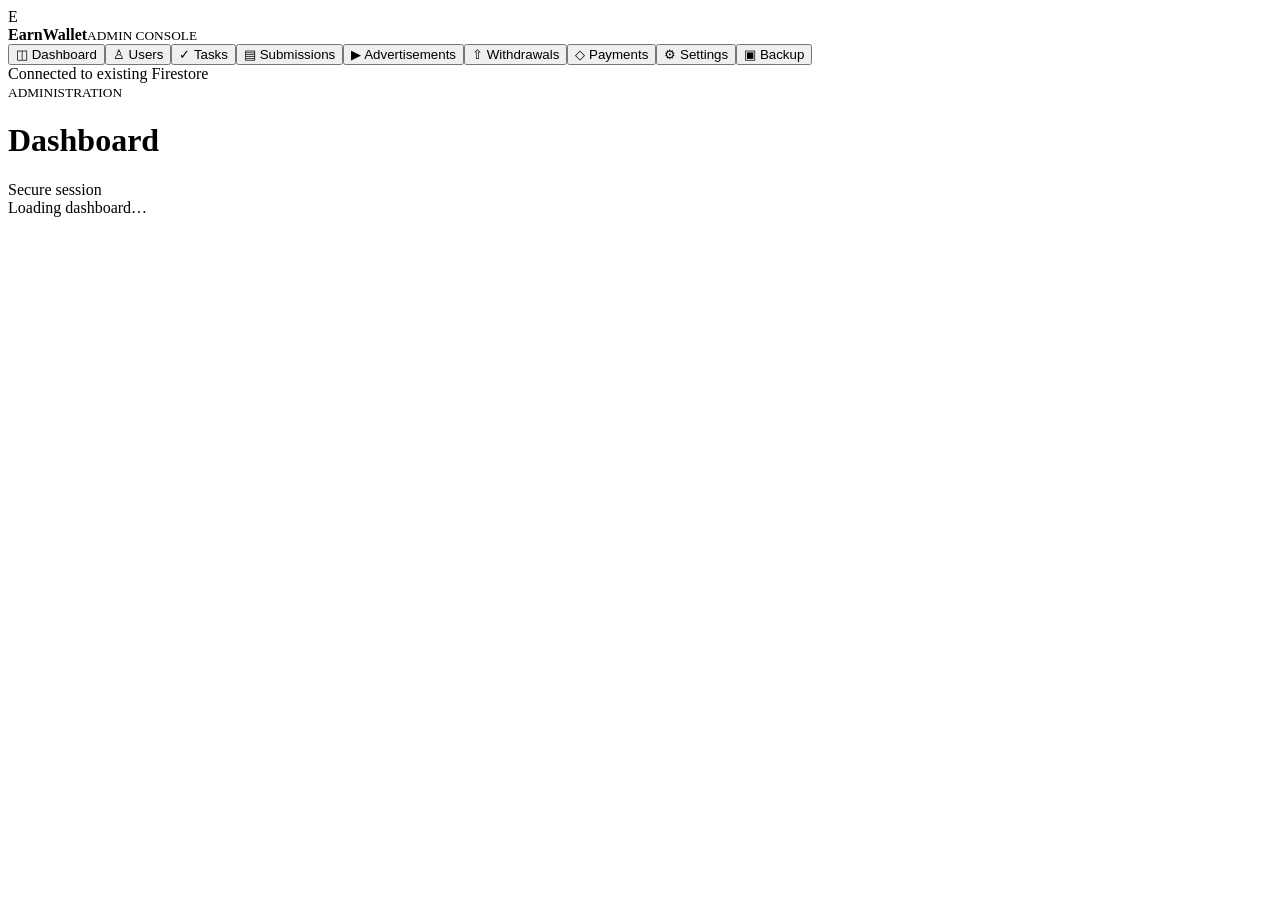
==== backend/paplic/admin.html @ 6dffccd6 "Add files via upload" ====
<!doctype html><html lang="en"><head><meta charset="utf-8"><meta name="viewport" content="width=device-width,initial-scale=1"><meta name="theme-color" content="#050505"><title>EarnWallet Admin</title><script src="https://telegram.org/js/telegram-web-app.js"></script><link rel="stylesheet" href="/css/admin.css"></head><body>
<div class="layout"><aside class="sidebar"><div class="brand"><span class="mark">E</span><div><b>EarnWallet</b><small>ADMIN CONSOLE</small></div></div><nav id="nav"><button data-page="dashboard" class="active">◫ Dashboard</button><button data-page="users">♙ Users</button><button data-page="tasks">✓ Tasks</button><button data-page="submissions">▤ Submissions</button><button data-page="ads">▶ Advertisements</button><button data-page="withdrawals">⇧ Withdrawals</button><button data-page="payments">◇ Payments</button><button data-page="settings">⚙ Settings</button><button data-page="backup">▣ Backup</button></nav><div class="side-foot">Connected to existing Firestore</div></aside><main><header><div><small>ADMINISTRATION</small><h1 id="pageTitle">Dashboard</h1></div><div class="status"><i></i> Secure session</div></header><section id="content"><div class="loading">Loading dashboard…</div></section></main></div><div id="toast"></div><script type="module" src="/js/app.js"></script></body></html>
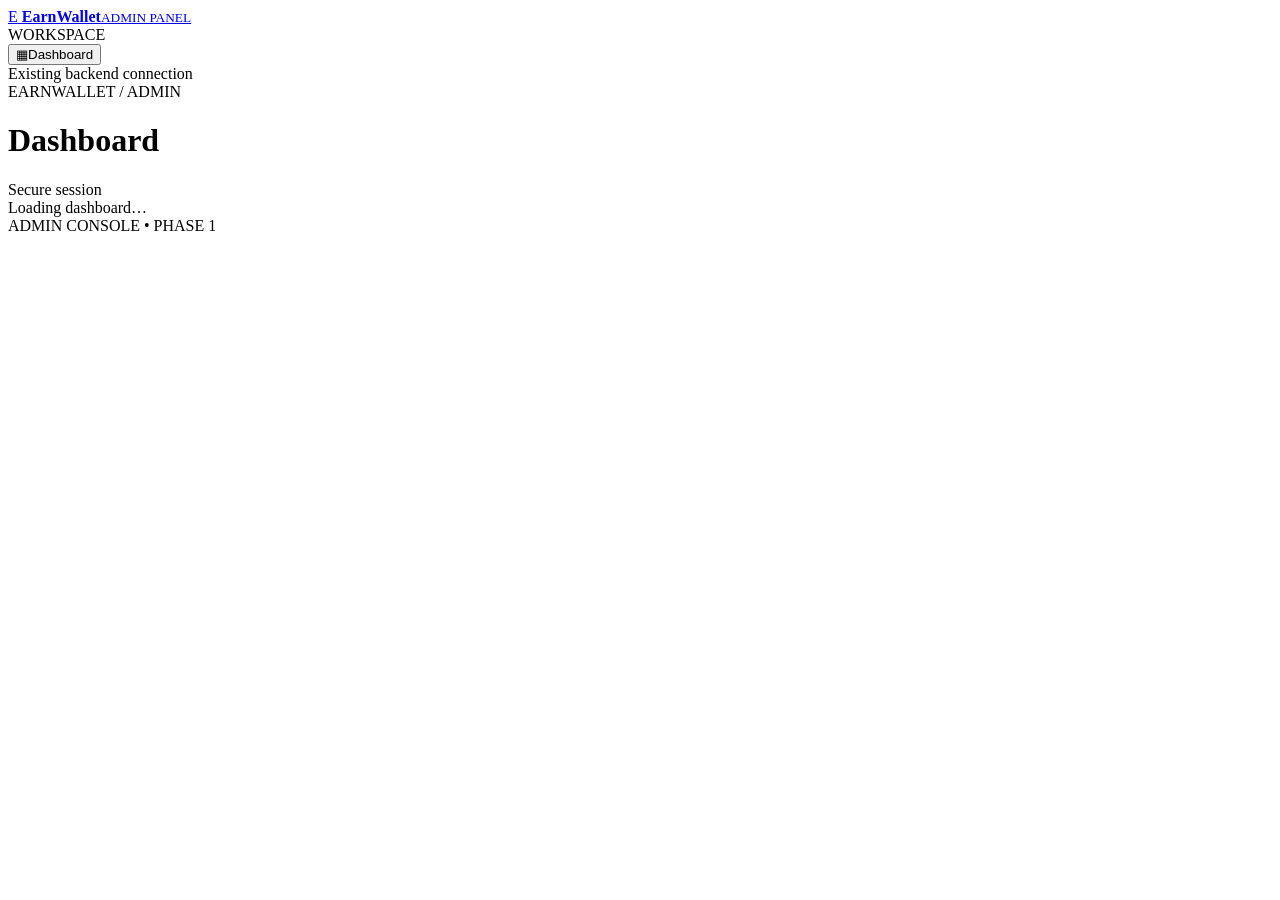
==== commit 821aaf4f: "Add files via upload" ====
--- a/backend/paplic/admin.html
+++ b/backend/paplic/admin.html
@@ -1,2 +1,41 @@
-<!doctype html><html lang="en"><head><meta charset="utf-8"><meta name="viewport" content="width=device-width,initial-scale=1"><meta name="theme-color" content="#050505"><title>EarnWallet Admin</title><script src="https://telegram.org/js/telegram-web-app.js"></script><link rel="stylesheet" href="/css/admin.css"></head><body>
-<div class="layout"><aside class="sidebar"><div class="brand"><span class="mark">E</span><div><b>EarnWallet</b><small>ADMIN CONSOLE</small></div></div><nav id="nav"><button data-page="dashboard" class="active">◫ Dashboard</button><button data-page="users">♙ Users</button><button data-page="tasks">✓ Tasks</button><button data-page="submissions">▤ Submissions</button><button data-page="ads">▶ Advertisements</button><button data-page="withdrawals">⇧ Withdrawals</button><button data-page="payments">◇ Payments</button><button data-page="settings">⚙ Settings</button><button data-page="backup">▣ Backup</button></nav><div class="side-foot">Connected to existing Firestore</div></aside><main><header><div><small>ADMINISTRATION</small><h1 id="pageTitle">Dashboard</h1></div><div class="status"><i></i> Secure session</div></header><section id="content"><div class="loading">Loading dashboard…</div></section></main></div><div id="toast"></div><script type="module" src="/js/app.js"></script></body></html>
+<!doctype html>
+<html lang="en">
+<head>
+  <meta charset="utf-8">
+  <meta name="viewport" content="width=device-width,initial-scale=1,viewport-fit=cover">
+  <meta name="theme-color" content="#050505">
+  <title>EarnWallet Admin</title>
+  <script src="https://telegram.org/js/telegram-web-app.js"></script>
+  <link rel="stylesheet" href="/css/admin.css">
+</head>
+<body>
+  <div class="app-shell">
+    <aside class="sidebar">
+      <a class="brand" href="/admin" aria-label="EarnWallet Admin home">
+        <span class="brand-mark">E</span>
+        <span class="brand-copy"><strong>EarnWallet</strong><small>ADMIN PANEL</small></span>
+      </a>
+      <div class="nav-label">WORKSPACE</div>
+      <nav class="nav-list" aria-label="Admin navigation">
+        <button class="nav-item active" type="button" data-page="dashboard">
+          <span class="nav-icon">▦</span><span>Dashboard</span>
+        </button>
+      </nav>
+      <div class="sidebar-bottom"><span class="connection-dot"></span> Existing backend connection</div>
+    </aside>
+
+    <main class="main-area">
+      <header class="topbar">
+        <div><div class="eyebrow">EARNWALLET / ADMIN</div><h1 id="pageTitle">Dashboard</h1></div>
+        <div class="secure-label"><span class="secure-dot"></span> Secure session</div>
+      </header>
+      <section id="content" class="content-area" aria-live="polite">
+        <div class="loading-state">Loading dashboard…</div>
+      </section>
+      <footer class="footer-note">ADMIN CONSOLE <span>•</span> PHASE 1</footer>
+    </main>
+  </div>
+  <div id="toast" role="status" aria-live="polite"></div>
+  <script type="module" src="/js/app.js"></script>
+</body>
+</html>
